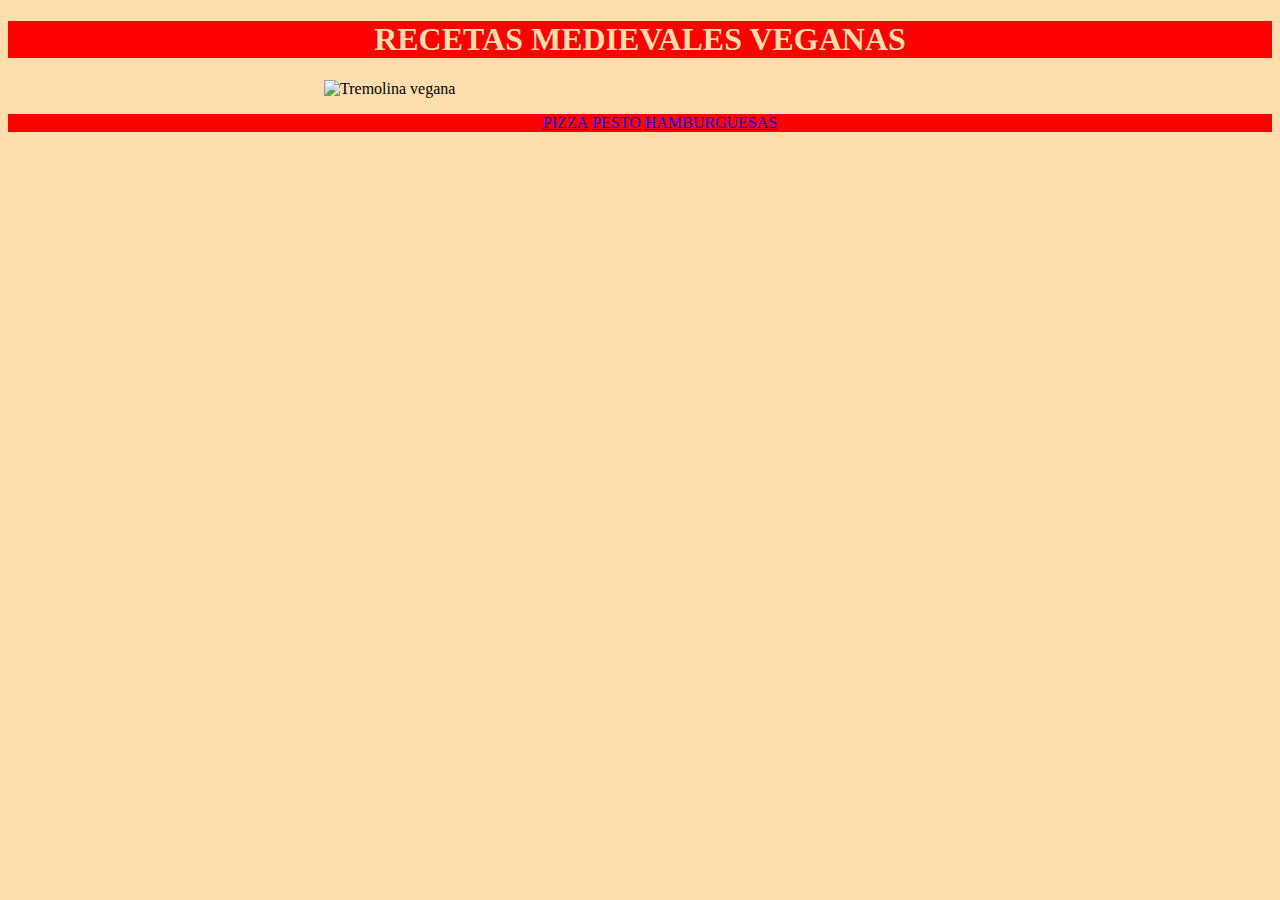
==== index.html @ ef14ef97 "Traspaso del proyecto anterior a la nueva estación de trabajo." ====
<!DOCTYPE html>
<html lang="en">

<head>
    <meta charset="UTF-8">
    <meta http-equiv="X-UA-Compatible" content="IE=edge">
    <meta name="viewport" content="width=device-width, initial-scale=1.0">
    <link rel="stylesheet" href="style.css">
    <title>RECETAS MEDIEVALES VEGANAS</title>
</head>

<body>
    <h1>RECETAS MEDIEVALES VEGANAS</h1>
    <img src="https://i.insider.com/628625f1577b8a0018278b2e?width=1136&format=jpeg" alt="Tremolina vegana">
    <ul class="recetas">
        <li><a href="../odin-recipes/recetas/pizza.html">PIZZA</a></li>
        <li><a href="../odin-recipes/recetas/pesto.html">PESTO</a></li>
        <li><a href="../odin-recipes/recetas/pizza.html">HAMBURGUESAS</a></li>
    </ul>
</body>

</html>
---- style.css ----
body {
    background-color: navajowhite;
}

h1 {
    text-align: center;
    background-color: red;
    color: navajowhite;
}

ul {
    text-align: center;
    background-color: red;
}

li {
    display: inline-block;
}

img {
    width: 50%;
    margin-left: auto;
    margin-right: auto;
    display: block;
}
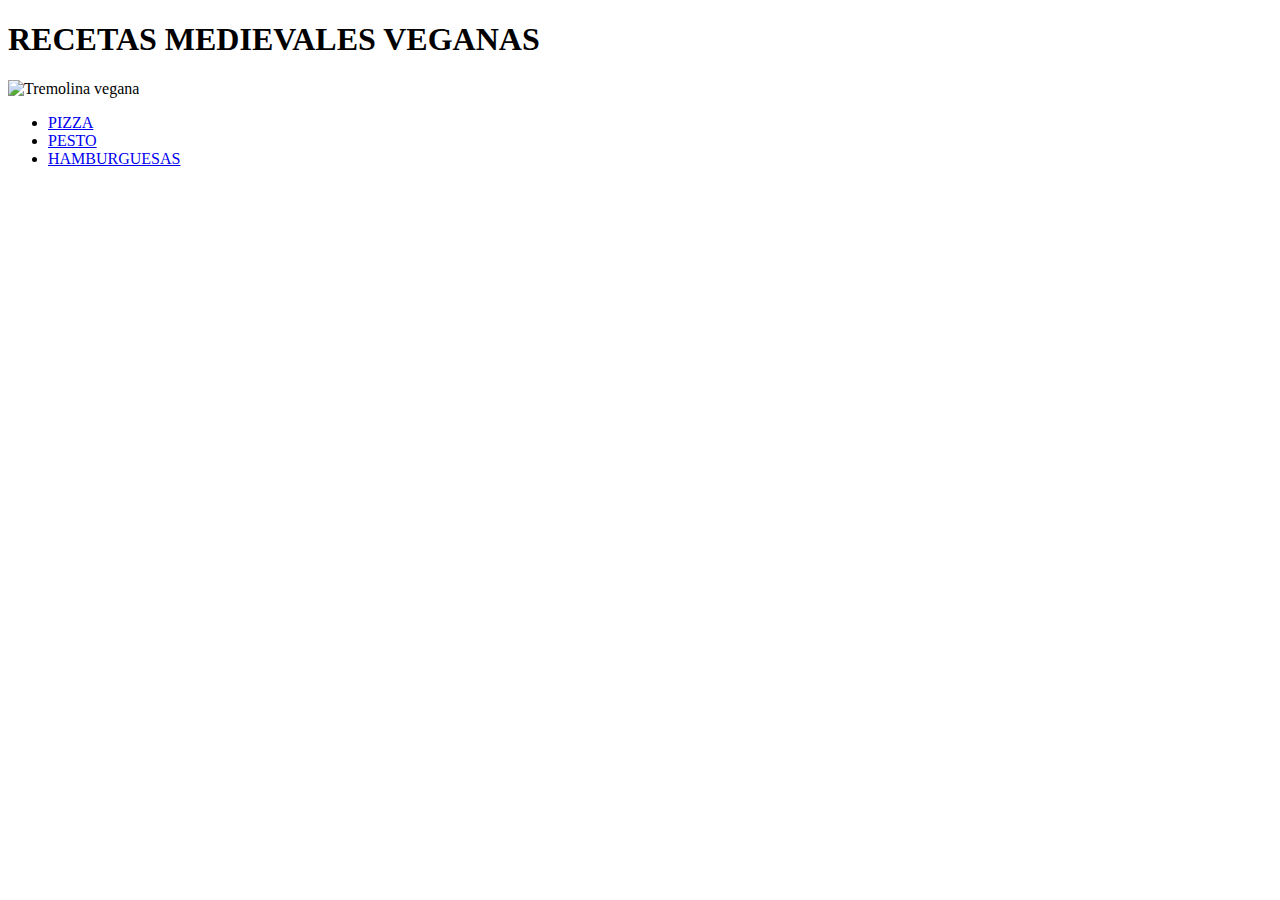
==== commit aff114e9: "Se han añadido hojas de estilo individuales para cada una de las recetas y se ha renombrado la hoja " ====
--- a/index.html
+++ b/index.html
@@ -13,9 +13,9 @@
     <h1>RECETAS MEDIEVALES VEGANAS</h1>
     <img src="https://i.insider.com/628625f1577b8a0018278b2e?width=1136&format=jpeg" alt="Tremolina vegana">
     <ul class="recetas">
-        <li><a href="../odin-recipes/recetas/pizza.html">PIZZA</a></li>
-        <li><a href="../odin-recipes/recetas/pesto.html">PESTO</a></li>
-        <li><a href="../odin-recipes/recetas/pizza.html">HAMBURGUESAS</a></li>
+        <li><a href="/recetas/pizza.html">PIZZA</a></li>
+        <li><a href="/recetas/pesto.html">PESTO</a></li>
+        <li><a href="/recetas/hamburguesas.html">HAMBURGUESAS</a></li>
     </ul>
 </body>
 
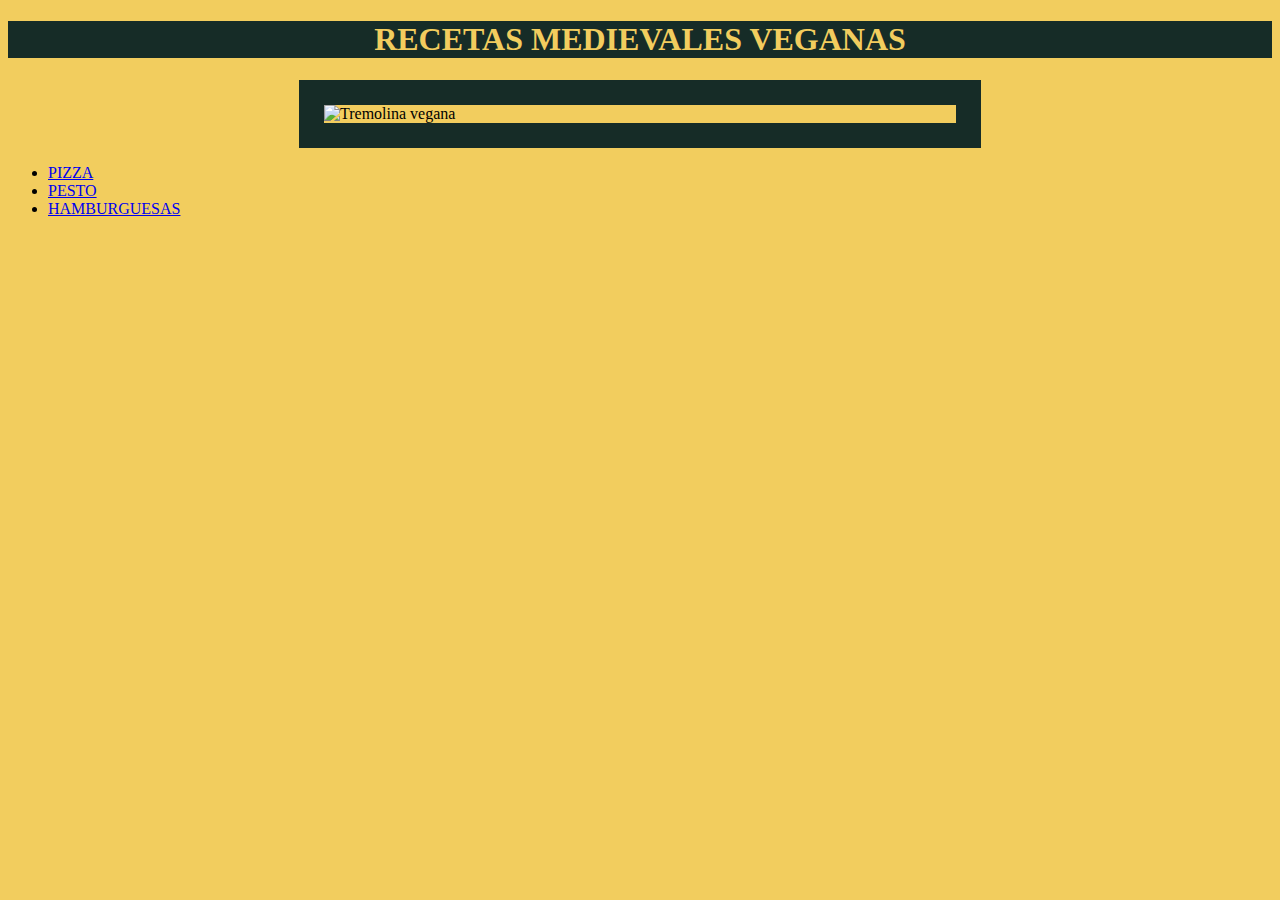
==== commit 4e860c56: "Se han decorado los platos principales con colores básicos." ====
--- a/index.html
+++ b/index.html
@@ -5,7 +5,7 @@
     <meta charset="UTF-8">
     <meta http-equiv="X-UA-Compatible" content="IE=edge">
     <meta name="viewport" content="width=device-width, initial-scale=1.0">
-    <link rel="stylesheet" href="style.css">
+    <link rel="stylesheet" href="index.css">
     <title>RECETAS MEDIEVALES VEGANAS</title>
 </head>
 
--- a/index.css
+++ b/index.css
@@ -0,0 +1,18 @@
+body {
+    background-color: #F2CD5E;
+}
+
+h1 {
+    font-family:Georgia, 'Times New Roman', Times, serif;
+    text-align: center;
+    background-color: #162C27;
+    color:#F2CD5E;
+}
+
+img {
+    width: 50%;
+    margin-left: auto;
+    margin-right: auto;
+    display: block;
+    border: 25px solid #162C27;
+}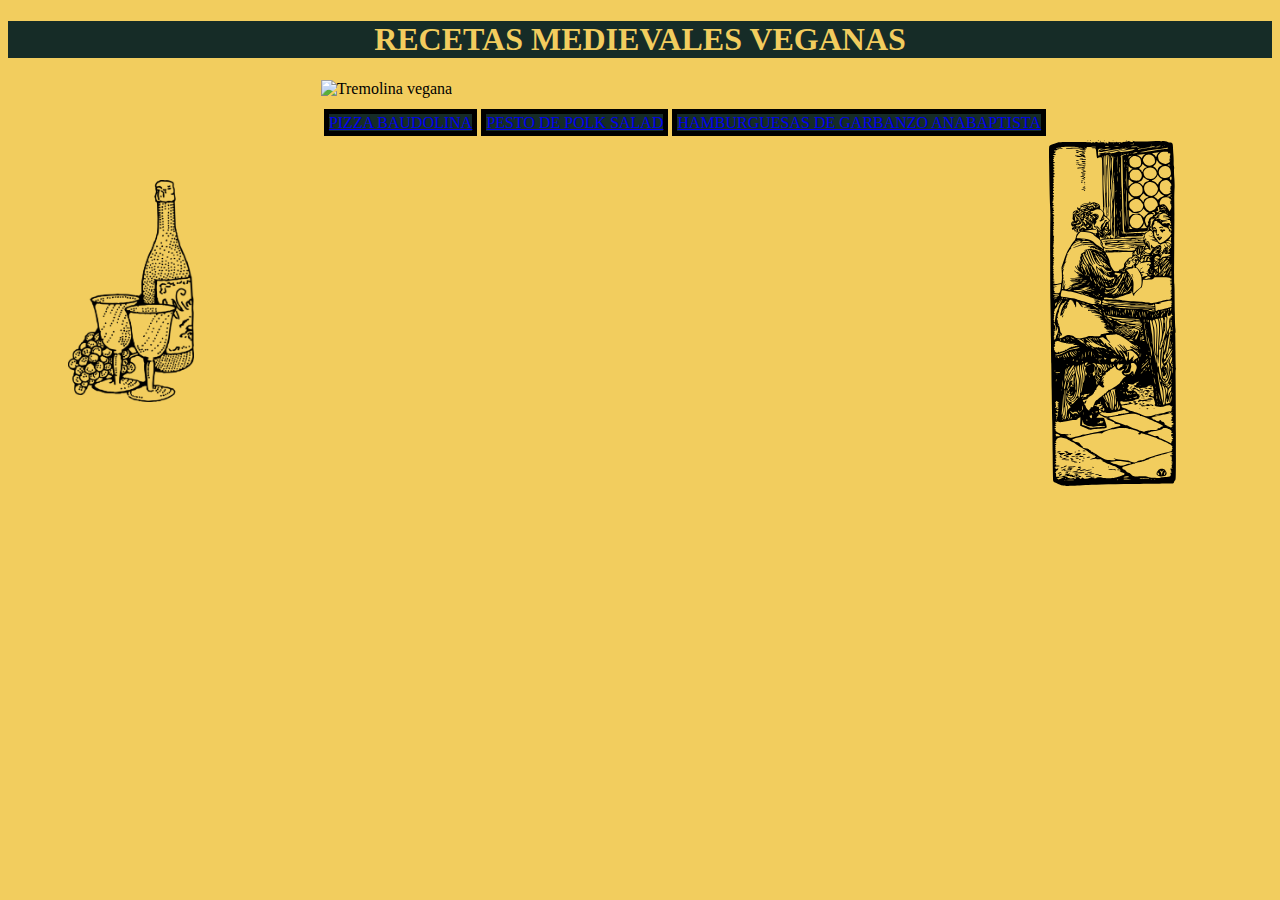
==== commit 6fa7fb67: "Finalización de la estructura de la página." ====
--- a/index.html
+++ b/index.html
@@ -11,11 +11,18 @@
 
 <body>
     <h1>RECETAS MEDIEVALES VEGANAS</h1>
-    <img src="https://i.insider.com/628625f1577b8a0018278b2e?width=1136&format=jpeg" alt="Tremolina vegana">
+    <div class="vinoteca">
+        <img class="vino" src="/img/vino.png" alt="">
+    </div>
+    <img class="cuadro" src="https://i.insider.com/628625f1577b8a0018278b2e?width=1136&format=jpeg"
+        alt="Tremolina vegana">
+    <div class="ramita">
+        <img class="rama" src="/img/jonson.svg" alt="">
+    </div>
     <ul class="recetas">
-        <li><a href="/recetas/pizza.html">PIZZA</a></li>
-        <li><a href="/recetas/pesto.html">PESTO</a></li>
-        <li><a href="/recetas/hamburguesas.html">HAMBURGUESAS</a></li>
+        <li><a href="/recetas/pizza.html">PIZZA BAUDOLINA</a></li>
+        <li><a href="/recetas/pesto.html">PESTO DE POLK SALAD</a></li>
+        <li><a href="/recetas/hamburguesas.html">HAMBURGUESAS DE GARBANZO ANABAPTISTA</a></li>
     </ul>
 </body>
 
--- a/index.css
+++ b/index.css
@@ -1,18 +1,54 @@
 body {
-    background-color: #F2CD5E;
+  background-color: #f2cd5e;
 }
 
 h1 {
-    font-family:Georgia, 'Times New Roman', Times, serif;
-    text-align: center;
-    background-color: #162C27;
-    color:#F2CD5E;
+  font-family: Georgia, "Times New Roman", Times, serif;
+  text-align: center;
+  background-color: #162c27;
+  color: #f2cd5e;
 }
 
 img {
-    width: 50%;
-    margin-left: auto;
-    margin-right: auto;
-    display: block;
-    border: 25px solid #162C27;
-}+  display: inline;
+  width: 50%;
+  margin-left: auto;
+  margin-right: auto;
+  align-items: center;
+}
+
+.vinoteca {
+  align-items: center;
+  float: left;
+  width: 20%;
+  height: auto;
+  margin-left: 60px;
+  margin-top: 100px;
+  margin-right: 0px;
+  padding-right: 0px;
+}
+
+.ramita {
+  float: right;
+  width: 20%;
+  height: auto;
+  margin-left: 0;
+  margin-top: 60px;
+  margin-right: -30px;
+  padding-right: 0px;
+}
+
+ul {
+  text-align: center;
+}
+
+a:visited {
+  color: #f2cd5e;
+}
+
+li {
+  display: inline;
+  border: 5px solid black;
+  background-color: #162c27;
+  color: #f2cd5e;
+}
